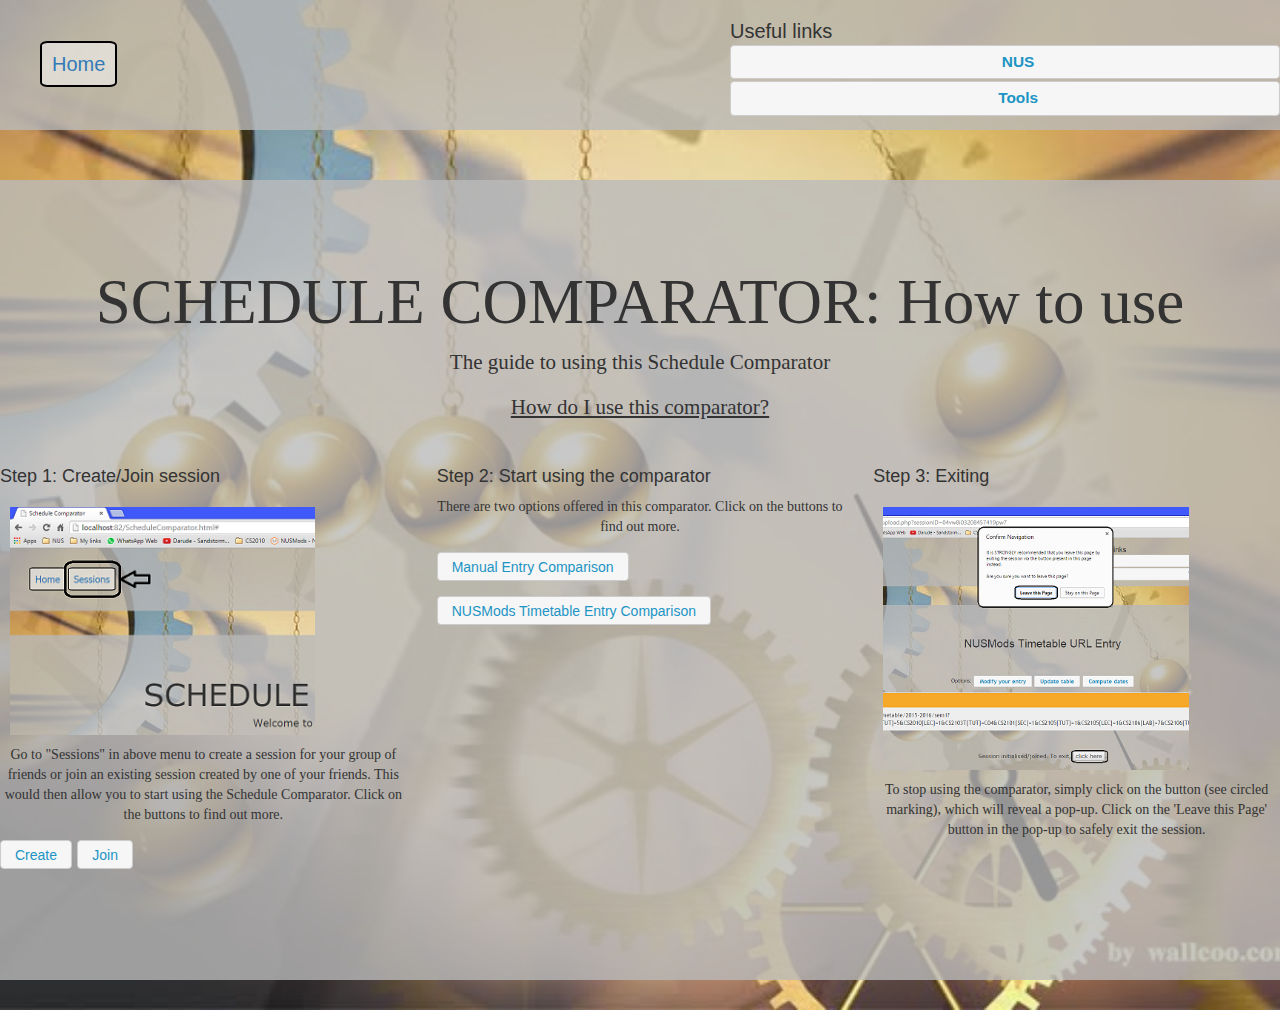
==== SC Finalised Base/help.html @ 7e6ff0f8 "Completion of upload option + help dialog improvements+ code tidy-up" ====
<!--
  * HELP PAGE OF SCHEDULE COMPARATOR
-->
<!DOCTYPE HTML>
<html>
  <head>
  	<!-- ALL THE STYLES AND SCRIPTS NEEDED ARE HERE -->
    <link type="text/css" rel="stylesheet" href="bootstrap.css">
    <link type="text/css" rel="stylesheet" href="jquery-ui.css">
    <link type="text/css" rel="stylesheet" href="base.css">
    <script type="text/javascript" src="jquery.js"></script>
    <script type="text/javascript" src="jquery-ui.js"></script>
    <script type="text/javascript" src="help.js"></script>
    <title>Schedule Comparator</title>
  </head>

  <body>
 	  <div class="nav">
 	    <div class="container">
	  	  <ul class="pull-left">
	  	  	<!-- BASE NAVIGATIONS -->
	  	  	<li><a href="ScheduleComparator.html">Home</a></li>
	  	  </ul>

	  	  <div class="pull-right">
	  	  	<h3>Useful links</h3>
	  	  	<!-- USEFUL LINKS HERE WITH ACCORDION EFFECT -->
	  	  	<div class="accordion">
	  	    	<h3>NUS</h3>
	  	    	<ul>
	  	    		<li><a href="http://www.nusmods.com/" target="_blank">NUSMods</a></li>
			    		<li><a href="http://www.comp.nus.edu.sg/" target="_blank">NUS SoC</a></li>
			    		<li><a href="http://www.cors.nus.edu.sg/" target="_blank">NUS CORS</a></li>
			    	</ul>

	  	    	<h3>Tools</h3>
	  	  		<ul>
	  	  			<li><a href="https://drive.google.com/" target="_blank">Google Drive</a></li>
	  	  			<li><a href="https://www.google.com/calendar/" target="_blank">Google Calendar</a></li>
	  	  		</ul>
	  	  	</div>	
	  	  </div>
	    </div>
	  </div>

	  <div class="jumbotron">
	    <div class="container">
	      <!-- INTRODUCTION JUMBOTRON -->
	      <h1>SCHEDULE COMPARATOR: How to use</h1>
	      <p>The guide to using this Schedule Comparator</p>
		  	<p><u>How do I use this comparator?</u></p>
	      <br>
	      <div class="row">
	      	<div class="col-md-4">
	      		<h4>Step 1: Create/Join session</h4>
	      		<img src="Step1Sessions.png" height="120" width="150">
	      		<br>
	      		<p>Go to "Sessions" in above menu to create a session for your group of friends or join an existing session created by one of your friends. This would then allow you to start using the Schedule Comparator. Click on the buttons to find out more.</p>
	      		<p id="create">Create</p>
	      		<p id="join">Join</p>
	      	</div>

	      	<div class="col-md-4">
			      <h4>Step 2: Start using the comparator</h4>
	  		    <p>There are two options offered in this comparator. Click on the buttons to find out more.</p>
	      		<p id="manual">Manual Entry Comparison</p>
	      		<p id="upload">NUSMods Timetable Entry Comparison</p>
	      	</div>

	      	<div class="col-md-4">
			      <h4>Step 3: Exiting</h4>
	  		    <img src="Step3UploadForm7.png" height="120" width="150">
		    		<br>
		    		<p>To stop using the comparator, simply click on the button (see circled marking), which will reveal a pop-up. Click on the 'Leave this Page' button in the pop-up to safely exit the session.</p>
	      	</div>
	      </div>

	      <div id="show_create">
	      	<h5>Creating the session</h5>
	        <img src="Step2Create.png" height="120" width="150">
	        <br>
	        <p>In the "Sessions" page, click on the option for creating the session (see the arrow). A form will appear.</p>
	        <br>
	        <br>
	        <img src="Step2CreateForm.png" height="120" width="150">
	        <br>
	        <p>1. Click on the 'Generate ID' button to generate a session ID.</p>
	        <p>2. Select the comparison method desired.</p>
	        <p>3. Click on the 'Create session' button to create a session.</p>
	        <br>
	      </div>

	      <div id="show_join">
	        <h5>Joining the session</h5>
	        <p>If you are not the one who created the session, you should instead join an existing session created by one of your friends, who should have informed you about the session ID. Use that session ID to join the correct session and your group members can start filling in your schedules.</p>
	        <br>
	        <img src="Step2Join.png" height="120" width="150">
	        <br>
	        <p>In the "Sessions" page, click on the option for joining the session (see the arrow). A form will appear.</p>
	        <br>
	        <br>
	        <img src="Step2JoinForm.png" height="120" width="150">
	        <br>
	        <p>1. Fill in the session ID in the input field.</p>
	        <p>2. Click on the 'Join session' button to join the session.</p>
	        <br>
	      </div>

	      <div id="show_manual">
	      	<h5>Manual Entry Comparison</h5>
		      <img src="Step3Manual.png" height="120" width="150">
		      <br>
		      <p>After successfully creating/joining a manual-option session, this is the page where you will land. To start entering your entry, click on the 'Add your entry' button. A form will appear.</p>
		      <br>
		      <br>
		      <img src="Step3ManualForm1.png" height="120" width="150">
		      <br>
		      <p>Fill in your name as well as use the datepicker interface to select dates that you are available. To select a date, click on it once. To unselect that same date, click on it again.</p>
		      <br>
		      <br>
		      <img src="Step3ManualForm2.png" height="120" width="150">
		      <br>
		      <p>When you are done, just click on the 'Add/modify your entry' button to submit and you should get an alert as show below.</p>
		      <br>
		      <img src="Step3ManualForm3.png" height="120" width="150">
		      <br>
		      <br>
		      <img src="Step3ManualForm4.png" height="120" width="150">
		      <br>
		      <p>If you have already submitted your entry and wish to make changes, just click on the 'Modify your entry' button. A form will appear (as shown below) and you can make your desired changes and submit your updated entry. If successful, you should get an alert (also shown below).</p>
		      <br>
		      <img src="Step3ManualForm5.png" height="120" width="150">
		      <br>
		      <img src="Step3ManualForm6.png" height="120" width="150">
		      <br>
		      <br>
		      <img src="Step3ManualForm7.png" height="120" width="150">
		      <br>
		      <p>To see who has entered their schedules, click on the 'Update table' button and you will get an alert, in which a table will display all entries that were submitted in the session.</p>
		      <br>
		      <br>
		      <img src="Step3ManualForm8.png" height="120" width="150">
		      <br>
		      <p>After everyone is done, you can click on the 'Compute dates' button to find out which date everyone is available for a meet-up/gathering, which will be shown on an alert (see above).</p>
		      <br>
		    </div>

		    <div id="show_upload">
		      <h5>NUSMods' Timetable Comparison</h5>
		      <img src="Step3Upload.png" height="120" width="150">
		      <br>
		      <p>After successfully creating/joining a timetable-option session, this is the page where you will land. To start entering your entry, click on the 'Add your entry' button. A form will appear.</p>
		      <br>
		      <br>
		      <img src="Step3UploadForm1.png" height="120" width="150">
		      <br>
		      <p>Fill in your name as well as your NUSMods timetable URL (or hyperlink). When you are done, just click on the 'Add/modify your entry' button to submit and you should get an alert as show below.</p>
		      <br>
		      <img src="Step3UploadForm2.png" height="120" width="150">
		      <br>
		      <br>
		      <img src="Step3UploadForm3.png" height="120" width="150">
		      <br>
		      <p>If you have already submitted your entry and wish to make changes, just click on the 'Modify your entry' button. A form will appear (as shown below) and you can make your desired changes and submit your updated entry by clicking on the 'Add/Modify your entry' button. If successful, you should get an alert (also shown below).</p>
		      <br>
		      <img src="Step3UploadForm4.png" height="120" width="150">
		      <br>
		      <img src="Step3ManualForm6.png" height="120" width="150">
		      <br>
		      <br>
		      <img src="Step3UploadForm5.png" height="120" width="150">
		      <br>
		      <p>To see who has entered their schedules, click on the 'Update table' button and you will get an alert, in which a table will display all entries that were submitted in the session.</p>
		      <br>
		      <br>
		      <img src="Step3UploadForm6.png" height="120" width="150">
		      <br>
		      <p>After everyone is done, you can click on the 'Compute dates' button to find out which date and time slots everyone is available for a meet-up/gathering, which will be shown on an alert (see above).</p>
		      <br>
		    </div>
	  	</div>
	  </div>
	</body>
</html>
---- SC Finalised Base/base.css ----
/* 
 * // BASE.CSS STYLESHEET FOR ALL HTML-PHP FILES //
 * THIS CSS STYLESHEET COMPRISES OF ALL THE STYLING FOR THE HTML-PHP FILES.
 * ANY MODIFICATIONS TO STYLE SHOULD BE STRICTLY AND ONLY DONE HERE.
 */

/* BODY */
body {
	margin: 0;
	background-image: url(background.jpg);
	background-size: cover;
	background-repeat: no-repeat;
}

/* ========== NAVIGATION ========== */
/* The background of the top grey portion */
.nav {
	background-color: rgba(186, 186, 186, 0.8);/* #BABABA */;
	height: 130px;
}

.pull-left {
	margin-top: 30px;
}

/* USEFUL LINKS ACCORDION */
.accordion {
	width: 550px;
	z-index:1;
}

.accordion h3 {
	text-align: center;
	z-index:1;
}
/* !USEFUL LINKS ACCORDION */

.nav h3 {
	display: inline;
	font-size: 20px;
}

/* this is to show focus when clicked on the .nav h3 */
.highlight{
	-webkit-box-shadow: 0 0 8px #FFFFFF;
	-moz-box-shadow: 0 0 8px #FFFFFF;
	box-shadow: 0 0 8px #FFFFFF;
	cursor:pointer;
}

.nav li {
	display: inline;
	font-size: 20px;
}

.nav a {
	padding: 10px;
	border: 2px solid black;
	border-radius: 10%;
	margin: auto;
	font-family: "Tahoma", Geneva, sans-serif;
	font-size: 20px;
	text-decoration: bold;
	background: rgba(255, 255, 255,0.5);

}

.nav a:hover {
	text-decoration: underline;
	color: orange;
}
/* ========== !NAVIGATION ========== */

/* ========== JUMBOTRON ========== */

/* this is the grey box */
.jumbotron {
	margin-top: 50px;
	background: rgba(186, 186, 186,0.8);
	height: 800px;
	z-index: 0;
}

.jumbotron h1, p {
	text-align: center;
	text-decoration: bold;
	font-family: verdana;
}

.jumbotron#help, .jumbotron#manual-page, .jumbotron#upload-page {
	height: 700px;
}
/* ========== !JUMBOTRON ========== */

/* ========== CONTAINER ========== */
.container {
	display: inline;
}

.container#center h2 {
	text-align: center;
}

.container#center h3, .container#center p {
	text-align: center;
	font-size: 15px;
}
/* ========== !CONTAINER ========== */

/* ========== HELP PAGE ========== */
.col-md-4 img {
	margin: auto;
	width: 80%;
	height: 70%;
	padding: 10px;
}

.col-md-4 p {
	text-align: center;
	font-size: 100%;
}

#show_create img, #show_join img, #show_manual img, #show_upload img {
	display: inline;
	margin: auto;
	width: 80%;
	height: 60%;
	padding: 10px;
}
/* ========== HELP PAGE ========== */

/* ========== CSS FOR MANUAL FORM ========== */
fieldset {
	padding:0;
	border:0;
	margin-top:25px;
}

div#users-contain {
	width: 1350px;
}

div#users-contain table {
	margin: 1em 0;
	border-collapse: collapse;
	width: 100%;
}

div#users-contain table td, div#users-contain table th {
	border: 1px solid #eee;
	padding: .6em 10px;
	text-align: left;
}

.ui-dialog .ui-state-error {
	padding: .3em;
}

#name-heading {
	width: 300px;
}

#date-heading {
	width: 1300px;
}

/* ========== !CSS FOR MANUAL FORM ========== */
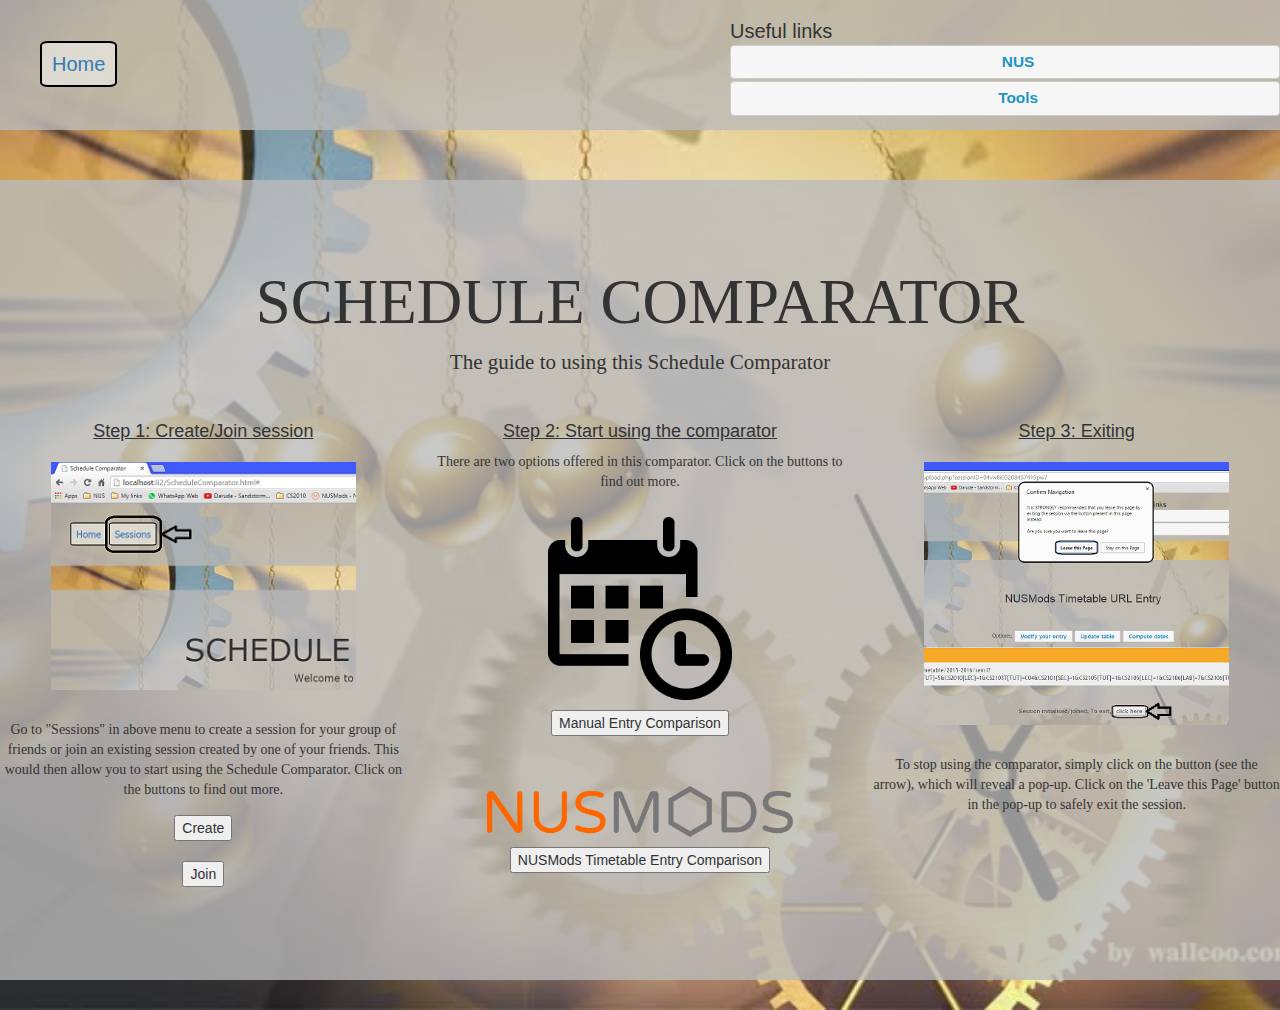
==== commit 00a8ae4b: "Help page changes + Patch for sessions.php" ====
--- a/SC Finalised Base/help.html
+++ b/SC Finalised Base/help.html
@@ -46,37 +46,40 @@
 	  <div class="jumbotron">
 	    <div class="container">
 	      <!-- INTRODUCTION JUMBOTRON -->
-	      <h1>SCHEDULE COMPARATOR: How to use</h1>
+	      <h1>SCHEDULE COMPARATOR</h1>
 	      <p>The guide to using this Schedule Comparator</p>
-		  	<p><u>How do I use this comparator?</u></p>
 	      <br>
 	      <div class="row">
 	      	<div class="col-md-4">
-	      		<h4>Step 1: Create/Join session</h4>
+	      		<h4><u>Step 1: Create/Join session</u></h4>
 	      		<img src="Step1Sessions.png" height="120" width="150">
 	      		<br>
 	      		<p>Go to "Sessions" in above menu to create a session for your group of friends or join an existing session created by one of your friends. This would then allow you to start using the Schedule Comparator. Click on the buttons to find out more.</p>
-	      		<p id="create">Create</p>
-	      		<p id="join">Join</p>
+	      		<button id="create">Create</button>
+	      		<br>
+	      		<button id="join">Join</button>
 	      	</div>
 
 	      	<div class="col-md-4">
-			      <h4>Step 2: Start using the comparator</h4>
+			      <h4><u>Step 2: Start using the comparator</u></h4>
 	  		    <p>There are two options offered in this comparator. Click on the buttons to find out more.</p>
-	      		<p id="manual">Manual Entry Comparison</p>
-	      		<p id="upload">NUSMods Timetable Entry Comparison</p>
+	  		    <img src="Calendar-Time.png" id="calendar_icon">
+	      		<button id="manual">Manual Entry Comparison</button>
+	      		<br>
+	      		<br>
+	      		<img src="nusmods.png">
+	      		<button id="upload">NUSMods Timetable Entry Comparison</button>
 	      	</div>
 
 	      	<div class="col-md-4">
-			      <h4>Step 3: Exiting</h4>
+			      <h4><u>Step 3: Exiting</u></h4>
 	  		    <img src="Step3UploadForm7.png" height="120" width="150">
 		    		<br>
-		    		<p>To stop using the comparator, simply click on the button (see circled marking), which will reveal a pop-up. Click on the 'Leave this Page' button in the pop-up to safely exit the session.</p>
+		    		<p>To stop using the comparator, simply click on the button (see the arrow), which will reveal a pop-up. Click on the 'Leave this Page' button in the pop-up to safely exit the session.</p>
 	      	</div>
 	      </div>
 
 	      <div id="show_create">
-	      	<h5>Creating the session</h5>
 	        <img src="Step2Create.png" height="120" width="150">
 	        <br>
 	        <p>In the "Sessions" page, click on the option for creating the session (see the arrow). A form will appear.</p>
@@ -91,7 +94,6 @@
 	      </div>
 
 	      <div id="show_join">
-	        <h5>Joining the session</h5>
 	        <p>If you are not the one who created the session, you should instead join an existing session created by one of your friends, who should have informed you about the session ID. Use that session ID to join the correct session and your group members can start filling in your schedules.</p>
 	        <br>
 	        <img src="Step2Join.png" height="120" width="150">
@@ -107,77 +109,75 @@
 	      </div>
 
 	      <div id="show_manual">
-	      	<h5>Manual Entry Comparison</h5>
-		      <img src="Step3Manual.png" height="120" width="150">
-		      <br>
-		      <p>After successfully creating/joining a manual-option session, this is the page where you will land. To start entering your entry, click on the 'Add your entry' button. A form will appear.</p>
-		      <br>
-		      <br>
-		      <img src="Step3ManualForm1.png" height="120" width="150">
-		      <br>
-		      <p>Fill in your name as well as use the datepicker interface to select dates that you are available. To select a date, click on it once. To unselect that same date, click on it again.</p>
-		      <br>
-		      <br>
-		      <img src="Step3ManualForm2.png" height="120" width="150">
-		      <br>
-		      <p>When you are done, just click on the 'Add/modify your entry' button to submit and you should get an alert as show below.</p>
-		      <br>
-		      <img src="Step3ManualForm3.png" height="120" width="150">
-		      <br>
-		      <br>
-		      <img src="Step3ManualForm4.png" height="120" width="150">
-		      <br>
-		      <p>If you have already submitted your entry and wish to make changes, just click on the 'Modify your entry' button. A form will appear (as shown below) and you can make your desired changes and submit your updated entry. If successful, you should get an alert (also shown below).</p>
-		      <br>
-		      <img src="Step3ManualForm5.png" height="120" width="150">
-		      <br>
-		      <img src="Step3ManualForm6.png" height="120" width="150">
-		      <br>
-		      <br>
-		      <img src="Step3ManualForm7.png" height="120" width="150">
-		      <br>
-		      <p>To see who has entered their schedules, click on the 'Update table' button and you will get an alert, in which a table will display all entries that were submitted in the session.</p>
-		      <br>
-		      <br>
-		      <img src="Step3ManualForm8.png" height="120" width="150">
-		      <br>
-		      <p>After everyone is done, you can click on the 'Compute dates' button to find out which date everyone is available for a meet-up/gathering, which will be shown on an alert (see above).</p>
-		      <br>
-		    </div>
+		    <img src="Step3Manual.png" height="120" width="150">
+		    <br>
+		    <p>After successfully creating/joining a manual-option session, this is the page where you will land. To start entering your entry, click on the 'Add your entry' button. A form will appear.</p>
+		    <br>
+	        <br>
+		    <img src="Step3ManualForm1.png" height="120" width="150">
+		    <br>
+		    <p>Fill in your name as well as use the datepicker interface to select dates that you are available. To select a date, click on it once. To unselect that same date, click on it again.</p>
+		    <br>
+		    <br>
+		    <img src="Step3ManualForm2.png" height="120" width="150">
+		    <br>
+		    <p>When you are done, just click on the 'Add/modify your entry' button to submit and you should get an alert as show below.</p>
+		    <br>
+		    <img src="Step3ManualForm3.png" height="120" width="150">
+		    <br>
+		    <br>
+		    <img src="Step3ManualForm4.png" height="120" width="150">
+		    <br>
+		    <p>If you have already submitted your entry and wish to make changes, just click on the 'Modify your entry' button. A form will appear (as shown below) and you can make your desired changes and submit your updated entry. If successful, you should get an alert (also shown below).</p>
+		    <br>
+		    <img src="Step3ManualForm5.png" height="120" width="150">
+		    <br>
+		    <img src="Step3ManualForm6.png" height="120" width="150">
+		    <br>
+		    <br>
+		    <img src="Step3ManualForm7.png" height="120" width="150">
+		    <br>
+		    <p>To see who has entered their schedules, click on the 'Update table' button and you will get an alert, in which a table will display all entries that were submitted in the session.</p>
+		    <br>
+		    <br>
+		    <img src="Step3ManualForm8.png" height="120" width="150">
+		    <br>
+		    <p>After everyone is done, you can click on the 'Compute dates' button to find out which date everyone is available for a meet-up/gathering, which will be shown on an alert (see above).</p>
+		    <br>
+		  </div>
 
-		    <div id="show_upload">
-		      <h5>NUSMods' Timetable Comparison</h5>
-		      <img src="Step3Upload.png" height="120" width="150">
-		      <br>
-		      <p>After successfully creating/joining a timetable-option session, this is the page where you will land. To start entering your entry, click on the 'Add your entry' button. A form will appear.</p>
-		      <br>
-		      <br>
-		      <img src="Step3UploadForm1.png" height="120" width="150">
-		      <br>
-		      <p>Fill in your name as well as your NUSMods timetable URL (or hyperlink). When you are done, just click on the 'Add/modify your entry' button to submit and you should get an alert as show below.</p>
-		      <br>
-		      <img src="Step3UploadForm2.png" height="120" width="150">
-		      <br>
-		      <br>
-		      <img src="Step3UploadForm3.png" height="120" width="150">
-		      <br>
-		      <p>If you have already submitted your entry and wish to make changes, just click on the 'Modify your entry' button. A form will appear (as shown below) and you can make your desired changes and submit your updated entry by clicking on the 'Add/Modify your entry' button. If successful, you should get an alert (also shown below).</p>
-		      <br>
-		      <img src="Step3UploadForm4.png" height="120" width="150">
-		      <br>
-		      <img src="Step3ManualForm6.png" height="120" width="150">
-		      <br>
-		      <br>
-		      <img src="Step3UploadForm5.png" height="120" width="150">
-		      <br>
-		      <p>To see who has entered their schedules, click on the 'Update table' button and you will get an alert, in which a table will display all entries that were submitted in the session.</p>
-		      <br>
-		      <br>
-		      <img src="Step3UploadForm6.png" height="120" width="150">
-		      <br>
-		      <p>After everyone is done, you can click on the 'Compute dates' button to find out which date and time slots everyone is available for a meet-up/gathering, which will be shown on an alert (see above).</p>
-		      <br>
-		    </div>
+		  <div id="show_upload">
+		    <img src="Step3Upload.png" height="120" width="150">
+		    <br>
+		    <p>After successfully creating/joining a timetable-option session, this is the page where you will land. To start entering your entry, click on the 'Add your entry' button. A form will appear.</p>
+		    <br>
+		    <br>
+		    <img src="Step3UploadForm1.png" height="120" width="150">
+		    <br>
+		    <p>Fill in your name as well as your NUSMods timetable URL (or hyperlink). When you are done, just click on the 'Add/modify your entry' button to submit and you should get an alert as show below.</p>
+		    <br>
+		    <img src="Step3UploadForm2.png" height="120" width="150">
+		    <br>
+		    <br>
+		    <img src="Step3UploadForm3.png" height="120" width="150">
+		    <br>
+		    <p>If you have already submitted your entry and wish to make changes, just click on the 'Modify your entry' button. A form will appear (as shown below) and you can make your desired changes and submit your updated entry by clicking on the 'Add/Modify your entry' button. If successful, you should get an alert (also shown below).</p>
+		    <br>
+		    <img src="Step3UploadForm4.png" height="120" width="150">
+		    <br>
+		    <img src="Step3ManualForm6.png" height="120" width="150">
+		    <br>
+		    <br>
+		    <img src="Step3UploadForm5.png" height="120" width="150">
+		    <br>
+		    <p>To see who has entered their schedules, click on the 'Update table' button and you will get an alert, in which a table will display all entries that were submitted in the session.</p>
+		    <br>
+		    <br>
+		    <img src="Step3UploadForm6.png" height="120" width="150">
+		    <br>
+		    <p>After everyone is done, you can click on the 'Compute dates' button to find out which date and time slots everyone is available for a meet-up/gathering, which will be shown on an alert (see above).</p>
+		    <br>
+		  </div>
 	  	</div>
 	  </div>
 	</body>
--- a/SC Finalised Base/base.css
+++ b/SC Finalised Base/base.css
@@ -109,23 +109,39 @@
 
 /* ========== HELP PAGE ========== */
 .col-md-4 img {
-	margin: auto;
+	display: block;
+	margin-left: auto;
+	margin-right: auto;
 	width: 80%;
 	height: 70%;
 	padding: 10px;
 }
 
+.col-md-4 h4, .col-md-4 img, .col-md-4 p {
+	text-align: center;
+}
+
 .col-md-4 p {
-	text-align: center;
 	font-size: 100%;
 }
 
 #show_create img, #show_join img, #show_manual img, #show_upload img {
-	display: inline;
+	display: block;
 	margin: auto;
 	width: 80%;
 	height: 60%;
 	padding: 10px;
+}
+
+#calendar_icon {
+	width: 50%;
+	height: 50%;
+}
+
+#create, #join, #manual, #upload {
+	display: block;
+	margin-left: auto;
+	margin-right: auto;
 }
 /* ========== HELP PAGE ========== */
 
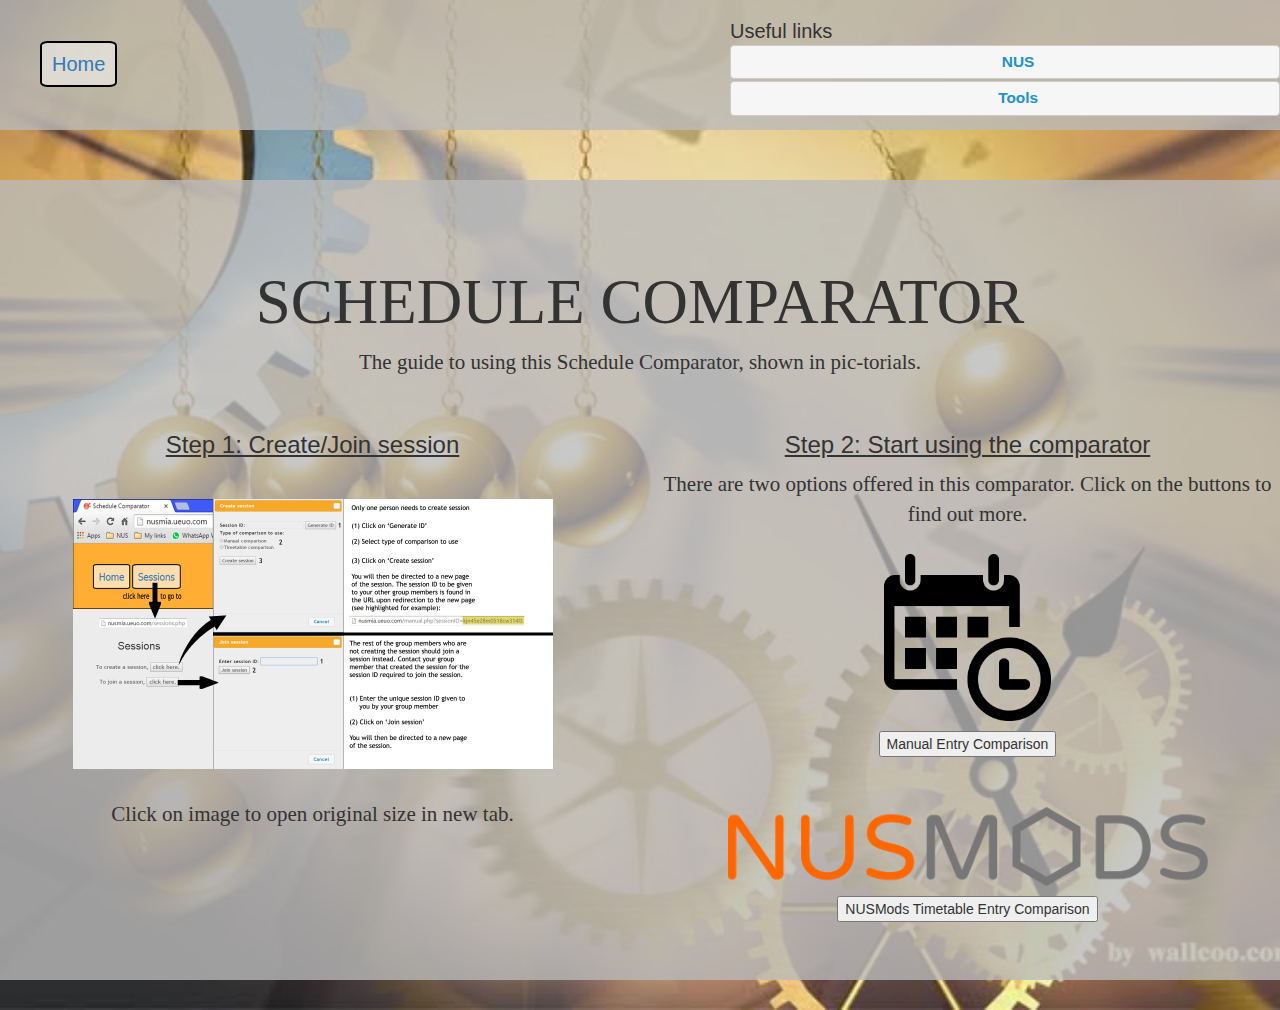
==== commit 8713914e: "Changes to help page" ====
--- a/SC Finalised Base/help.html
+++ b/SC Finalised Base/help.html
@@ -47,21 +47,19 @@
 	    <div class="container">
 	      <!-- INTRODUCTION JUMBOTRON -->
 	      <h1>SCHEDULE COMPARATOR</h1>
-	      <p>The guide to using this Schedule Comparator</p>
+	      <p>The guide to using this Schedule Comparator, shown in pic-torials.</p>
 	      <br>
 	      <div class="row">
-	      	<div class="col-md-4">
-	      		<h4><u>Step 1: Create/Join session</u></h4>
-	      		<img src="Step1Sessions.png" height="120" width="150">
+	      	<div class="col-md-6">
+	      		<h3><u>Step 1: Create/Join session</u></h3>
 	      		<br>
-	      		<p>Go to "Sessions" in above menu to create a session for your group of friends or join an existing session created by one of your friends. This would then allow you to start using the Schedule Comparator. Click on the buttons to find out more.</p>
-	      		<button id="create">Create</button>
+	      		<a href="Sessions.jpg" target="_blank" data-toggle="tooltip" title="Click to open image."><img src="Sessions.jpg" height="120" width="150"></a>
 	      		<br>
-	      		<button id="join">Join</button>
+	      		<p>Click on image to open original size in new tab.</p>
 	      	</div>
 
-	      	<div class="col-md-4">
-			      <h4><u>Step 2: Start using the comparator</u></h4>
+	      	<div class="col-md-6">
+			    <h3><u>Step 2: Start using the comparator</u></h3>
 	  		    <p>There are two options offered in this comparator. Click on the buttons to find out more.</p>
 	  		    <img src="Calendar-Time.png" id="calendar_icon">
 	      		<button id="manual">Manual Entry Comparison</button>
@@ -71,112 +69,16 @@
 	      		<button id="upload">NUSMods Timetable Entry Comparison</button>
 	      	</div>
 
-	      	<div class="col-md-4">
-			      <h4><u>Step 3: Exiting</u></h4>
-	  		    <img src="Step3UploadForm7.png" height="120" width="150">
-		    		<br>
-		    		<p>To stop using the comparator, simply click on the button (see the arrow), which will reveal a pop-up. Click on the 'Leave this Page' button in the pop-up to safely exit the session.</p>
-	      	</div>
-	      </div>
-
-	      <div id="show_create">
-	        <img src="Step2Create.png" height="120" width="150">
-	        <br>
-	        <p>In the "Sessions" page, click on the option for creating the session (see the arrow). A form will appear.</p>
-	        <br>
-	        <br>
-	        <img src="Step2CreateForm.png" height="120" width="150">
-	        <br>
-	        <p>1. Click on the 'Generate ID' button to generate a session ID.</p>
-	        <p>2. Select the comparison method desired.</p>
-	        <p>3. Click on the 'Create session' button to create a session.</p>
-	        <br>
-	      </div>
-
-	      <div id="show_join">
-	        <p>If you are not the one who created the session, you should instead join an existing session created by one of your friends, who should have informed you about the session ID. Use that session ID to join the correct session and your group members can start filling in your schedules.</p>
-	        <br>
-	        <img src="Step2Join.png" height="120" width="150">
-	        <br>
-	        <p>In the "Sessions" page, click on the option for joining the session (see the arrow). A form will appear.</p>
-	        <br>
-	        <br>
-	        <img src="Step2JoinForm.png" height="120" width="150">
-	        <br>
-	        <p>1. Fill in the session ID in the input field.</p>
-	        <p>2. Click on the 'Join session' button to join the session.</p>
-	        <br>
-	      </div>
-
 	      <div id="show_manual">
-		    <img src="Step3Manual.png" height="120" width="150">
+		    <a href="ManualPage.jpg" target="_blank" data-toggle="tooltip" title="Click to open image."><img src="ManualPage.jpg" height="120" width="150"></a>
 		    <br>
-		    <p>After successfully creating/joining a manual-option session, this is the page where you will land. To start entering your entry, click on the 'Add your entry' button. A form will appear.</p>
-		    <br>
-	        <br>
-		    <img src="Step3ManualForm1.png" height="120" width="150">
-		    <br>
-		    <p>Fill in your name as well as use the datepicker interface to select dates that you are available. To select a date, click on it once. To unselect that same date, click on it again.</p>
-		    <br>
-		    <br>
-		    <img src="Step3ManualForm2.png" height="120" width="150">
-		    <br>
-		    <p>When you are done, just click on the 'Add/modify your entry' button to submit and you should get an alert as show below.</p>
-		    <br>
-		    <img src="Step3ManualForm3.png" height="120" width="150">
-		    <br>
-		    <br>
-		    <img src="Step3ManualForm4.png" height="120" width="150">
-		    <br>
-		    <p>If you have already submitted your entry and wish to make changes, just click on the 'Modify your entry' button. A form will appear (as shown below) and you can make your desired changes and submit your updated entry. If successful, you should get an alert (also shown below).</p>
-		    <br>
-		    <img src="Step3ManualForm5.png" height="120" width="150">
-		    <br>
-		    <img src="Step3ManualForm6.png" height="120" width="150">
-		    <br>
-		    <br>
-		    <img src="Step3ManualForm7.png" height="120" width="150">
-		    <br>
-		    <p>To see who has entered their schedules, click on the 'Update table' button and you will get an alert, in which a table will display all entries that were submitted in the session.</p>
-		    <br>
-		    <br>
-		    <img src="Step3ManualForm8.png" height="120" width="150">
-		    <br>
-		    <p>After everyone is done, you can click on the 'Compute dates' button to find out which date everyone is available for a meet-up/gathering, which will be shown on an alert (see above).</p>
-		    <br>
+		    <p>Click on image to open original size in new tab.</p>
 		  </div>
 
 		  <div id="show_upload">
-		    <img src="Step3Upload.png" height="120" width="150">
+		    <a href="TimetablePage.jpg" target="_blank" data-toggle="tooltip" title="Click to open image."><img src="TimetablePage.jpg" height="120" width="150"></a>
 		    <br>
-		    <p>After successfully creating/joining a timetable-option session, this is the page where you will land. To start entering your entry, click on the 'Add your entry' button. A form will appear.</p>
-		    <br>
-		    <br>
-		    <img src="Step3UploadForm1.png" height="120" width="150">
-		    <br>
-		    <p>Fill in your name as well as your NUSMods timetable URL (or hyperlink). When you are done, just click on the 'Add/modify your entry' button to submit and you should get an alert as show below.</p>
-		    <br>
-		    <img src="Step3UploadForm2.png" height="120" width="150">
-		    <br>
-		    <br>
-		    <img src="Step3UploadForm3.png" height="120" width="150">
-		    <br>
-		    <p>If you have already submitted your entry and wish to make changes, just click on the 'Modify your entry' button. A form will appear (as shown below) and you can make your desired changes and submit your updated entry by clicking on the 'Add/Modify your entry' button. If successful, you should get an alert (also shown below).</p>
-		    <br>
-		    <img src="Step3UploadForm4.png" height="120" width="150">
-		    <br>
-		    <img src="Step3ManualForm6.png" height="120" width="150">
-		    <br>
-		    <br>
-		    <img src="Step3UploadForm5.png" height="120" width="150">
-		    <br>
-		    <p>To see who has entered their schedules, click on the 'Update table' button and you will get an alert, in which a table will display all entries that were submitted in the session.</p>
-		    <br>
-		    <br>
-		    <img src="Step3UploadForm6.png" height="120" width="150">
-		    <br>
-		    <p>After everyone is done, you can click on the 'Compute dates' button to find out which date and time slots everyone is available for a meet-up/gathering, which will be shown on an alert (see above).</p>
-		    <br>
+		    <p>Click on image to open original size in new tab.</p>
 		  </div>
 	  	</div>
 	  </div>
--- a/SC Finalised Base/base.css
+++ b/SC Finalised Base/base.css
@@ -108,7 +108,7 @@
 /* ========== !CONTAINER ========== */
 
 /* ========== HELP PAGE ========== */
-.col-md-4 img {
+.col-md-6 img {
 	display: block;
 	margin-left: auto;
 	margin-right: auto;
@@ -117,11 +117,11 @@
 	padding: 10px;
 }
 
-.col-md-4 h4, .col-md-4 img, .col-md-4 p {
+.col-md-6 h3, .col-md-6 img, .col-md-6 p {
 	text-align: center;
 }
 
-.col-md-4 p {
+.col-md-4 h3 {
 	font-size: 100%;
 }
 
@@ -134,8 +134,8 @@
 }
 
 #calendar_icon {
-	width: 50%;
-	height: 50%;
+	width: 30%;
+	height: 30%;
 }
 
 #create, #join, #manual, #upload {
